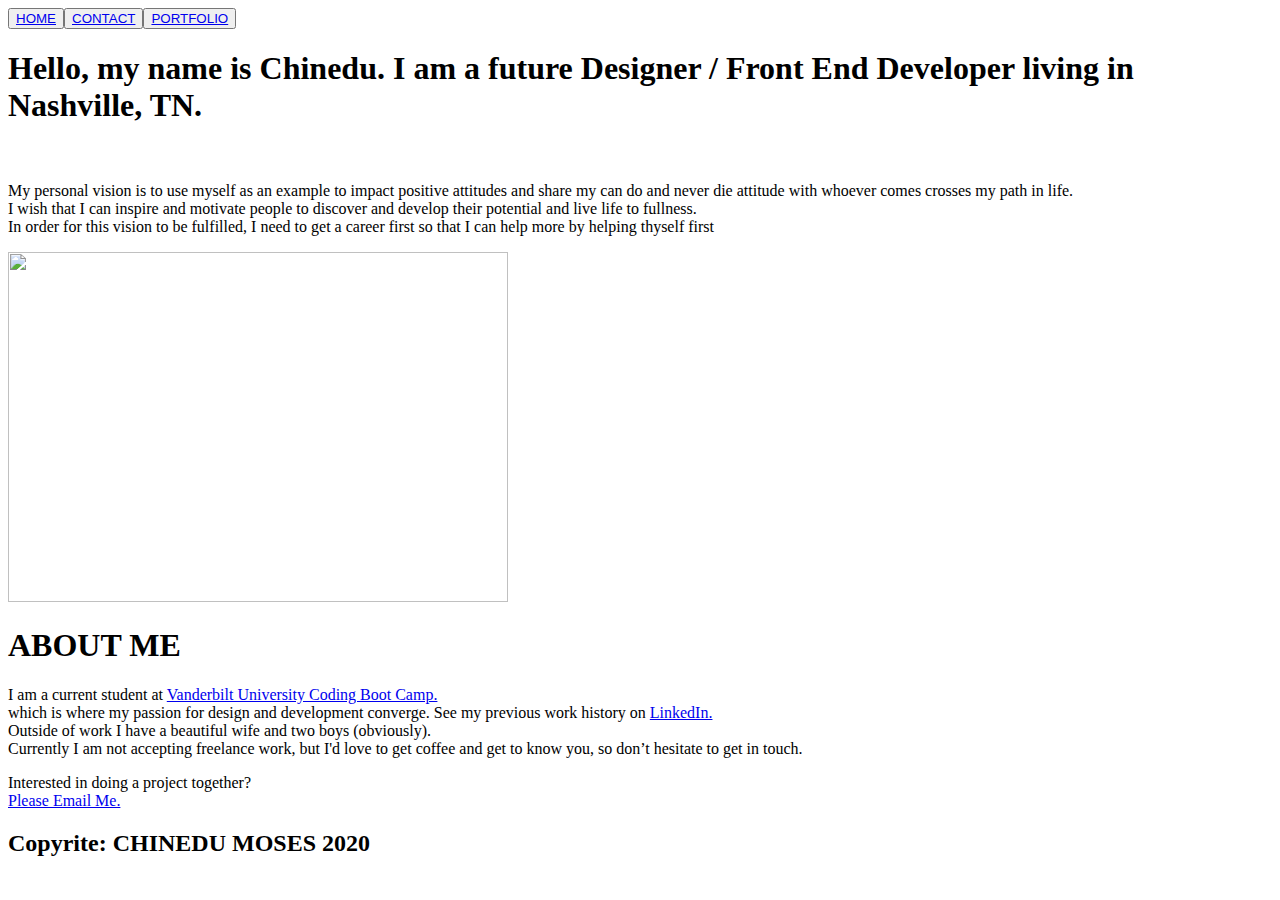
==== index.html @ 924fbb64 "first add" ====
<!DOCTYPE html>
<html lang="en-us">

<head>
    <meta charset="UTF-8">

    <link rel="stylesheet" href="styles.css">

    <title>Chinedu</title>

</head>

<body>

    <header>

        <div>
            
                    
            <button><a href="mainbio.html">HOME</a<br>

    
            <button><a href="contactinfo.html">CONTACT</a><br>
                
    
            <button><a href="portfoliowk.html">PORTFOLIO</a>
       
        </div>
        
        <h1 class="container">Hello, my name is Chinedu. I am a future Designer / Front End Developer living in Nashville, TN.</h1> <br><br>

            <p1 class="container">My personal vision is to use myself as an example to impact positive attitudes and share my can do and never die attitude with whoever 
                comes crosses my path in life. <br>I wish that I can inspire and motivate people to discover and develop their potential and live life to fullness.<br>
                 In order for this vision to be fulfilled, I need to get a career first so that I can help more by helping thyself first</p1> 
               

    </header>

    <aside>
       

     <p>  
       
       <img src="https://www.bootcampspot.com/broker/studentAvatar?accountId=48060" width="500" height="350"/><br>

       <h1> ABOUT ME </h1>

       I am a current student at <a href="https://bootcamps.vanderbilt.edu/"> Vanderbilt University Coding Boot Camp.</a> <br>
       which is where my passion for design and development converge.
       See my previous work history on <a href="https://www.linkedin.com/in/chinedu-moses-bb9a1356/"> LinkedIn.</a>
        <br>Outside of work I have a beautiful wife and two boys (obviously). <br>
      Currently I am not accepting freelance work, but I'd love to get coffee and get to know you, so don’t hesitate to get in touch.

    </p>


</aside>
      <section>

        <h2\>Interested in doing a project together?</h2><br>
        <a href="chinedu2moses@gmail.com">Please Email Me.</a>
      </section>




   
    <footer>
        
        <h2> Copyrite: CHINEDU MOSES 2020</h2>
            
    </footer>


</body>
</html>
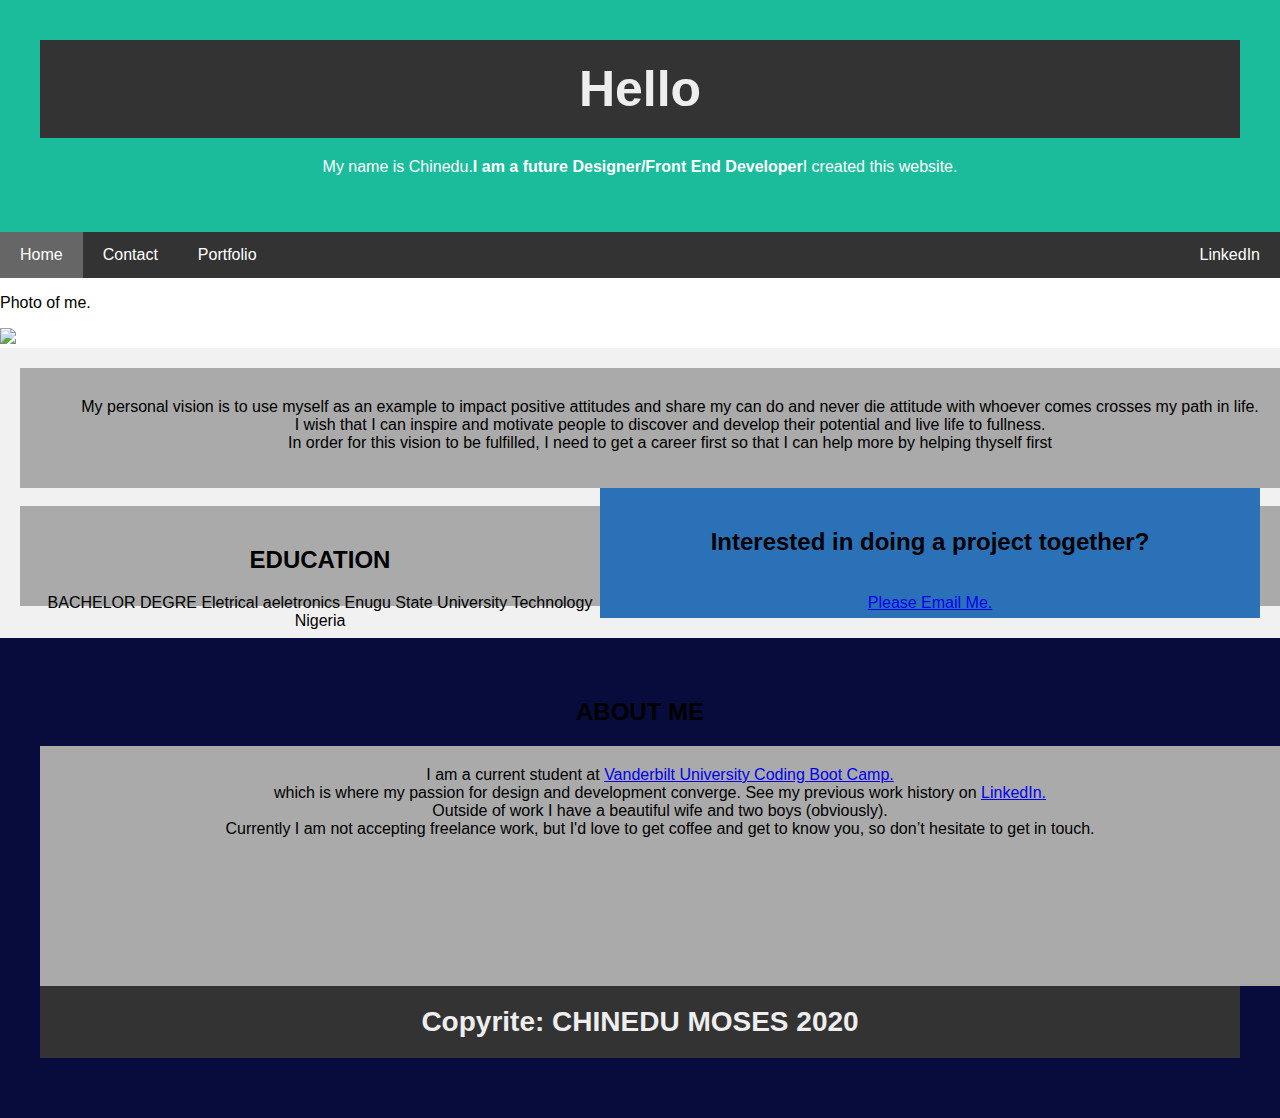
==== commit 73afe9b3: "home work" ====
--- a/index.html
+++ b/index.html
@@ -1,76 +1,76 @@
 <!DOCTYPE html>
 <html lang="en-us">
-
 <head>
-    <meta charset="UTF-8">
-
-    <link rel="stylesheet" href="styles.css">
-
-    <title>Chinedu</title>
-
+<meta charset="UTF-8">
+<title>Chinedu Moses</title>
+<link href="style.css" rel="stylesheet" type="text/css">
+<meta name="viewport" content="width=device-width, initial-scale=1">
 </head>
 
 <body>
 
-    <header>
+<div class="header">
 
-        <div>
-            
-                    
-            <button><a href="mainbio.html">HOME</a<br>
+  <h1>Hello</h1>
+  <p>My name is Chinedu.<b>I am a future Designer/Front End Developer</b>I created this website.</p>
 
+</div>
+
+<div class="navbar">
+
+  <a href="index.html" class="active">Home</a>
+  <a href="contact.html">Contact</a>
+  <a href="portfolio.html">Portfolio</a>
+  <a  href="https://www.linkedin.com/in/chinedu-moses-bb9a1356/" class="right">LinkedIn</a>
+
+</div>
+<p>Photo of me.</p>
+
+         <img id="image-1" src="https://www.bootcampspot.com/broker/studentAvatar?accountId=48060" style="width: ;"><br>
+
+<div class="row">
+
+  <div class="side">
+   
     
-            <button><a href="contactinfo.html">CONTACT</a><br>
-                
+    <div class="lakeimg2" style="height:60px;">My personal vision is to use myself as an example to impact positive attitudes and share my can do and never die attitude with whoever 
+      comes crosses my path in life. <br>I wish that I can inspire and motivate people to discover and develop their potential and live life to fullness.<br>
+      In order for this vision to be fulfilled, I need to get a career first so that I can help more by helping thyself first</div>
+
+    <div class="lakeimg1" style="height:90px;">
+
+      <h2>Interested in doing a project together?</h2><br>
+      
+      <a href="chinedu2moses@gmail.com">Please Email Me.</a>
+
+    </div><br>
+
+    <div class="lakeimg" style="height:60px;">
+ 
+      <h2> EDUCATION </h2>
+      <p> BACHELOR DEGRE
+       Eletrical aeletronics
+       Enugu State University Technology Nigeria</p>
     
-            <button><a href="portfoliowk.html">PORTFOLIO</a>
-       
-        </div>
-        
-        <h1 class="container">Hello, my name is Chinedu. I am a future Designer / Front End Developer living in Nashville, TN.</h1> <br><br>
+         <p> PG CERTIFICATE
+           Project management
+           University of Roehampton England United Kingdom</p> 
+    
+    </div>
 
-            <p1 class="container">My personal vision is to use myself as an example to impact positive attitudes and share my can do and never die attitude with whoever 
-                comes crosses my path in life. <br>I wish that I can inspire and motivate people to discover and develop their potential and live life to fullness.<br>
-                 In order for this vision to be fulfilled, I need to get a career first so that I can help more by helping thyself first</p1> 
-               
+  </div>
 
-    </header>
+  <div class="main">
+    <h2>ABOUT ME </h2>
+    <div class="lakeimg" style="height:200px;"> I am a current student at <a href="https://bootcamps.vanderbilt.edu/"> Vanderbilt University Coding Boot Camp.</a> <br>
+      which is where my passion for design and development converge.
+      See my previous work history on <a href="https://www.linkedin.com/in/chinedu-moses-bb9a1356/"> LinkedIn.</a>
+       <br>Outside of work I have a beautiful wife and two boys (obviously). <br>
+     Currently I am not accepting freelance work, but I'd love to get coffee and get to know you, so don’t hesitate to get in touch.</div>
 
-    <aside>
-       
-
-     <p>  
-       
-       <img src="https://www.bootcampspot.com/broker/studentAvatar?accountId=48060" width="500" height="350"/><br>
-
-       <h1> ABOUT ME </h1>
-
-       I am a current student at <a href="https://bootcamps.vanderbilt.edu/"> Vanderbilt University Coding Boot Camp.</a> <br>
-       which is where my passion for design and development converge.
-       See my previous work history on <a href="https://www.linkedin.com/in/chinedu-moses-bb9a1356/"> LinkedIn.</a>
-        <br>Outside of work I have a beautiful wife and two boys (obviously). <br>
-      Currently I am not accepting freelance work, but I'd love to get coffee and get to know you, so don’t hesitate to get in touch.
-
-    </p>
-
-
-</aside>
-      <section>
-
-        <h2\>Interested in doing a project together?</h2><br>
-        <a href="chinedu2moses@gmail.com">Please Email Me.</a>
-      </section>
-
-
-
-
+     <h1>Copyrite: CHINEDU MOSES 2020</h1>
    
-    <footer>
-        
-        <h2> Copyrite: CHINEDU MOSES 2020</h2>
-            
-    </footer>
-
+</div>
 
 </body>
-</html>+</html>
--- a/style.css
+++ b/style.css
@@ -0,0 +1,143 @@
+ /* Style the body */
+body {
+    font-family: Arial, Helvetica, sans-serif;
+    margin: 0;
+  }
+  
+  /* Header/logo Title */
+.header {
+    padding: 40px;
+    text-align: center;
+    background: #1abc9c;
+    color: white;
+  }
+  
+  /* Increase the font size of the heading */
+.header h1 {
+    font-size: 50px;
+  }
+  
+  /* Sticky navbar - toggles between relative and fixed, depending on the scroll position. It is positioned relative until a given offset position is met in the viewport - then it "sticks" in place (like position:fixed). The sticky value is not supported in IE or Edge 15 and earlier versions. However, for these versions the navbar will inherit default position */
+.navbar {
+    overflow: hidden;
+    background-color: #333;
+    position: sticky;
+    position: -webkit-sticky;
+    top: 0;
+  }
+  
+  /* Style the navigation bar links */
+.navbar a {
+    float: left;
+    display: block;
+    color: white;
+    text-align: center;
+    padding: 14px 20px;
+    text-decoration: none;
+}
+  
+  
+  /* Right-aligned link */
+.navbar a.right {
+    float: right;
+}
+  
+  /* Change color on hover */
+.navbar a:hover {
+    background-color: #ddd;
+    color: black;
+}
+  
+  /* Active/current link */
+.navbar a.active {
+    background-color: #666;
+    color: white;
+}
+  
+  /* Column container */
+.row {  
+    display: -ms-flexbox; /* IE10 */
+    display: flex;
+    -ms-flex-wrap: wrap; /* IE10 */
+    flex-wrap: wrap;
+}
+  
+  /* Create two unequal columns that sits next to each other */
+  /* Sidebar/left column */
+.side {
+    -ms-flex: 30%; /* IE10 */
+    flex: 30%;
+    background-color: #f1f1f1;
+    padding: 20px;
+} 
+  
+  /* Main column */
+.main {   
+    -ms-flex: 70%; /* IE10 */
+    flex: 70%;
+    background-color: rgb(7, 12, 61);
+    padding: 40px;
+    text-align: center;
+}
+  
+  /* lake image, just for this example */
+.lakeimg {
+    background-color: #aaa;
+    width: 100%;
+    padding: 20px;
+    text-align: center;
+}
+.lakeimg1 {
+    background-color: rgb(43, 113, 183);
+    width: 50%;
+    padding: 20px;
+    text-align: center;
+    float: right;
+}
+.lakeimg2 {
+    background-color: #aaa;
+    width: 100%;
+    padding: 30px;
+    text-align: center;
+    float: left;
+}
+  
+  /* Footer */
+  .footer {
+    padding: 10px;
+    text-align: center;
+    background: #ddd;
+    float: 100%;
+}
+  
+  /* Responsive layout - when the screen is less than 700px wide, make the two columns stack on top of each other instead of next to each other */
+  @media screen and (max-width: 700px) {
+.row {   
+
+      flex-direction: column;
+}
+}
+  
+  /* Responsive layout - when the screen is less than 400px wide, make the navigation links stack on top of each other instead of next to each other */
+  @media screen and (max-width: 400px) {
+    .navbar a {
+      float: none;
+      width: 100%;
+}
+  }
+
+  h1 {
+    padding: 20px 0;
+    margin: 0;
+    text-align: center;
+    margin-bottom: 20px;
+    font-size: 28px;
+    color: #eee;
+    text-align: center;
+    background: #333;
+  }
+  
+  h2 {
+    font-size: 24px;
+  }
+   